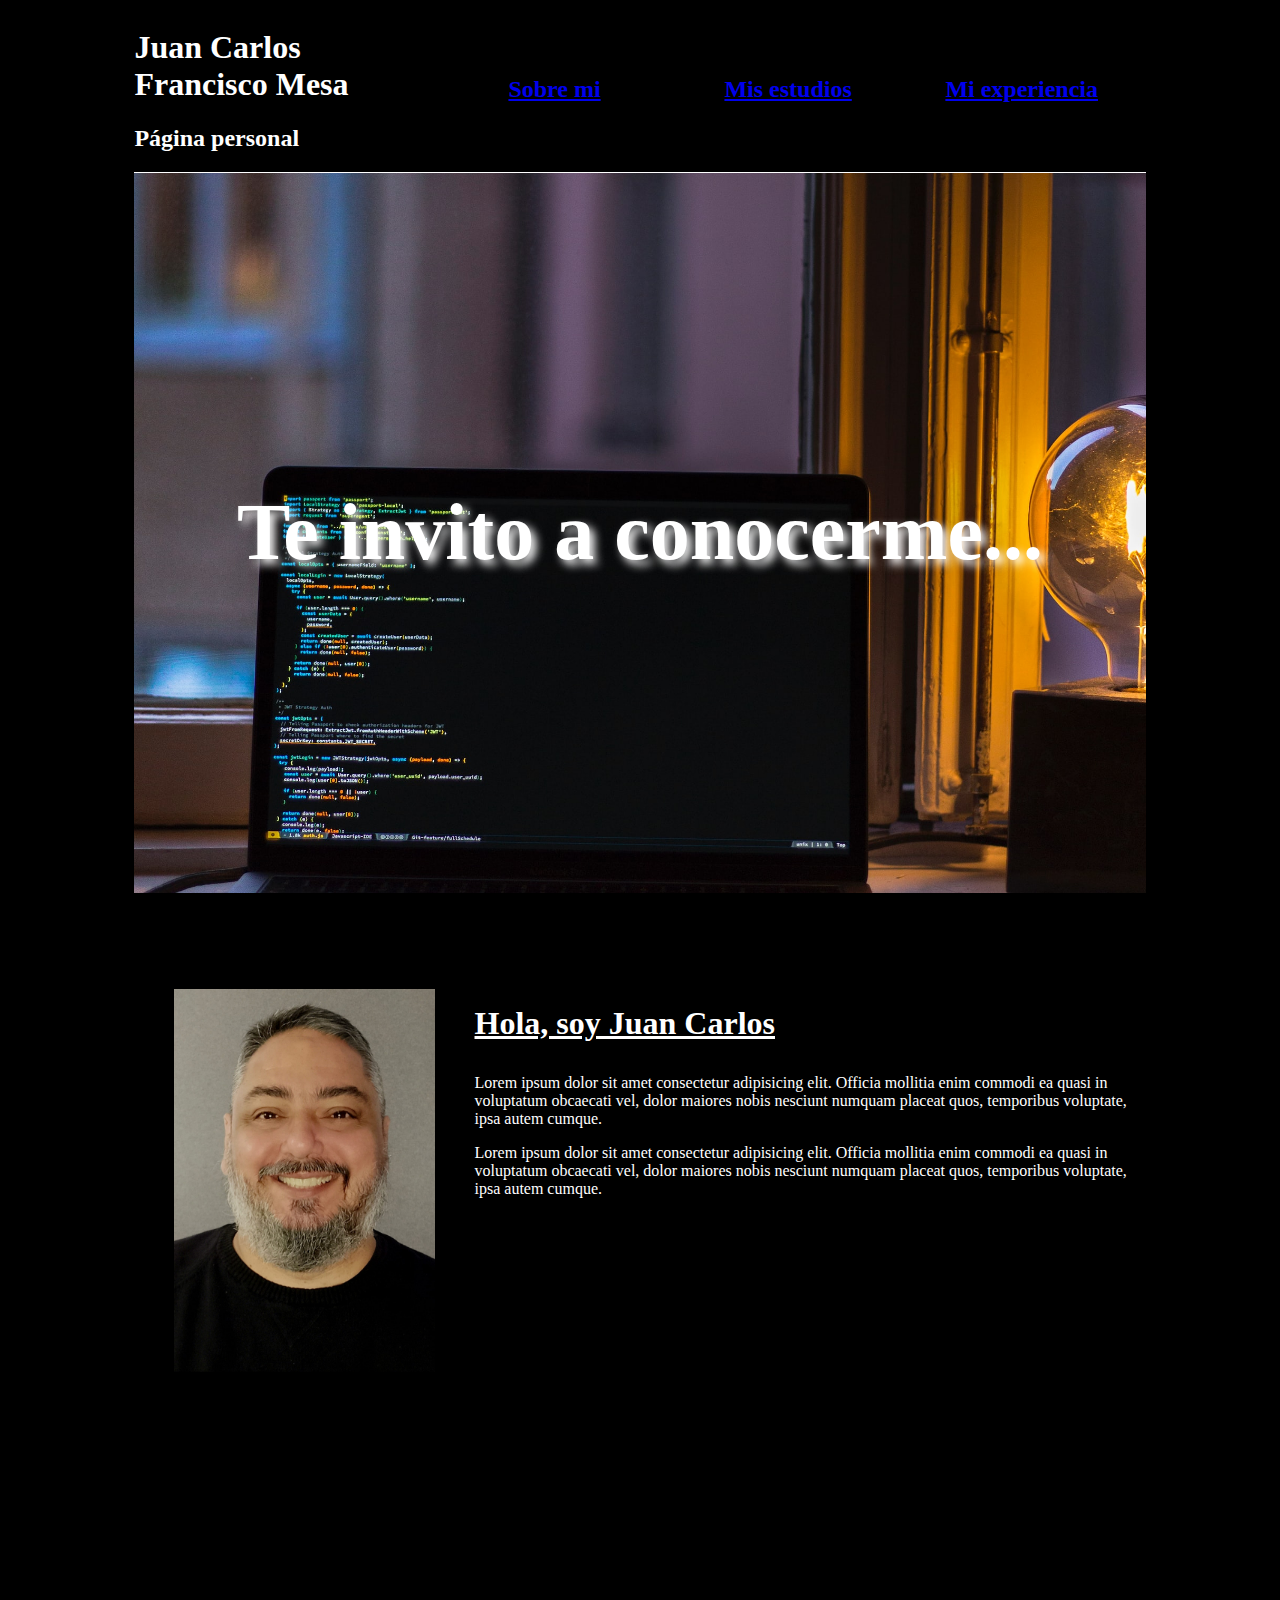
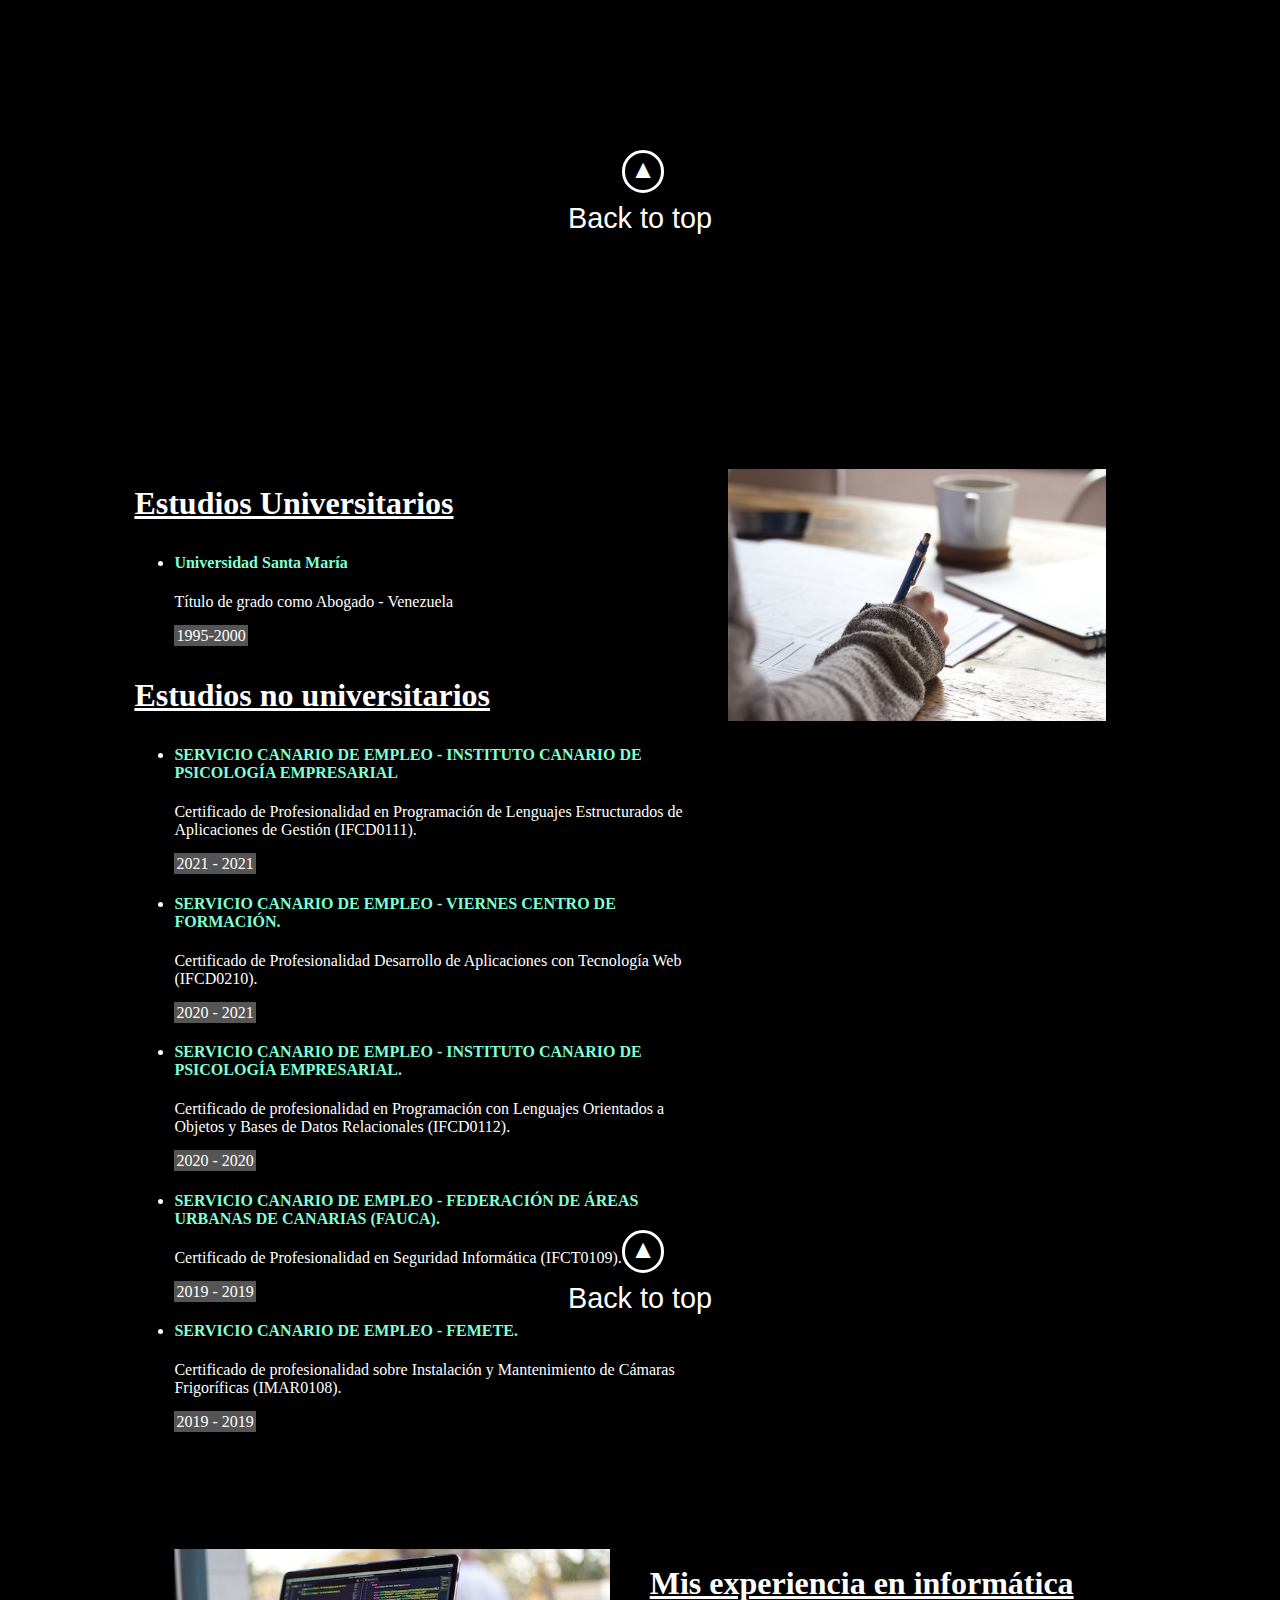
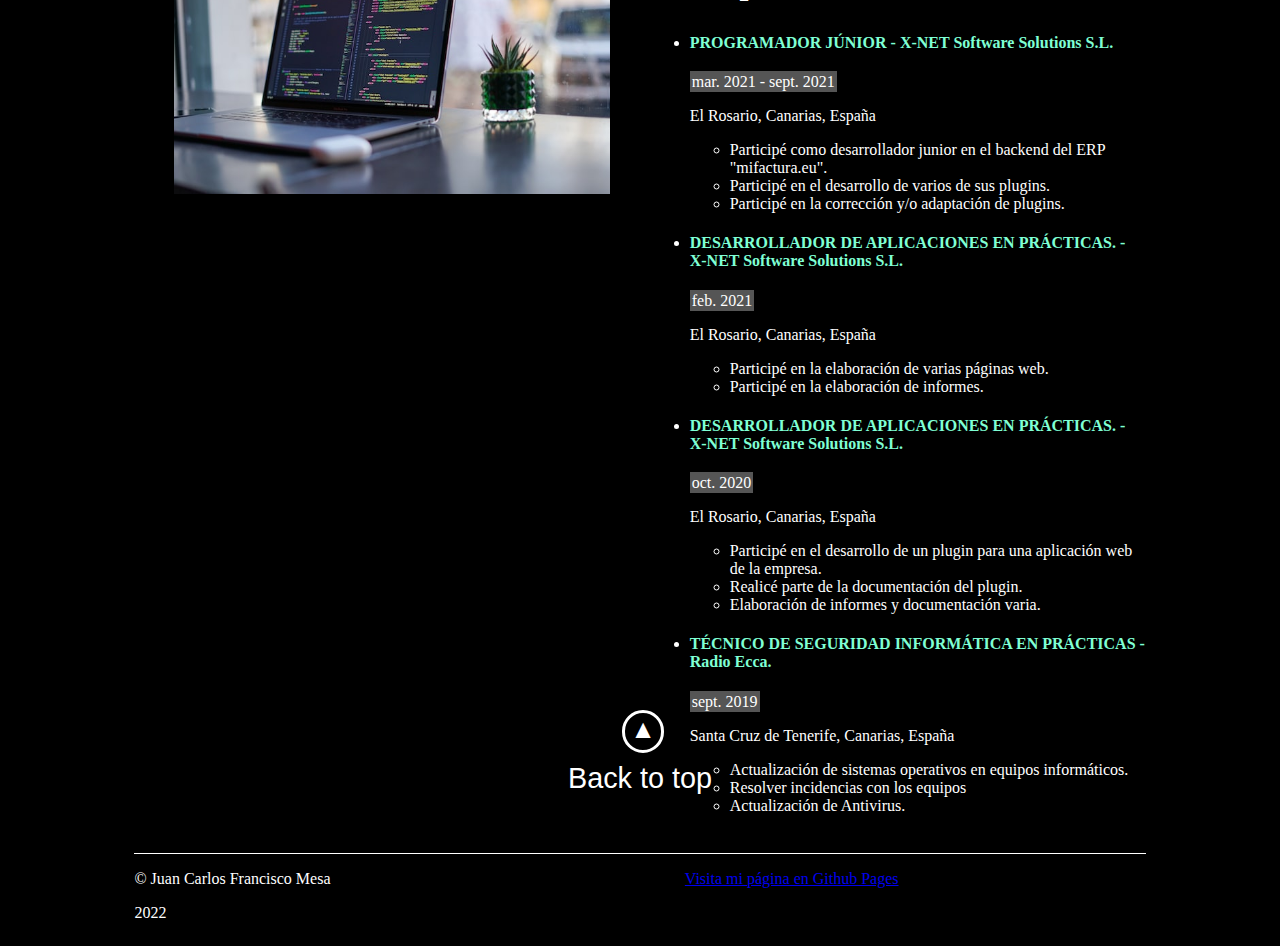
==== CesarManrique/LMSGI/Tarea_tema_2/Ejercicio_2/index.html @ 9badaab1 "saving work" ====
<!DOCTYPE html>
<html lang="es">

<head>
    <meta charset="UTF-8">
    <meta http-equiv="X-UA-Compatible" content="IE=edge">
    <meta name="viewport" content="width=device-width, initial-scale=1.0">
    <meta name="author" content="Juan Carlos Francisco (jcfm73@gmail.com)">
    <meta name="keywords" content="curriculum, hoja de vida, cv, resumen">
    <link rel="stylesheet" href="./css/style.css">
    <title>Página Personal</title>
</head>

<body>
    <nav>
        <div class="encabezado-izq">
            <h1>Juan Carlos Francisco Mesa</h1>
            <h2>Página personal</h2>
        </div>
        <div class="encabezado-der">
            <div class="enlaces">
                <a href="#sobre_mi">
                    <h2>Sobre mi</h2>
                </a>
                <a href="#mis_estudios">
                    <h2>Mis estudios</h2>
                </a>
                <a href="#mi_experiencia">
                    <h2>Mi experiencia</h2>
                </a>
            </div>
        </div>
    </nav>
    <section>
        <div class="hero">
            <h1>
                <p>Te invito a conocerme...</p>
            </h1>
        </div>
        <div class="separador"></div>
        <article id="sobre_mi">
            <div>
                <figure>
                    <img src="./img/me2.jpeg" alt="Foto de Juan Carlos Francisco Mesa fondo gris">
                </figure>
            </div>
            <div>
                <h2>
                    <p>Hola, soy Juan Carlos</p>
                </h2>
                <p>Lorem ipsum dolor sit amet consectetur adipisicing elit. Officia mollitia enim commodi ea quasi in
                    voluptatum obcaecati vel, dolor maiores nobis nesciunt numquam placeat quos, temporibus voluptate,
                    ipsa autem cumque.</p>
                <p>Lorem ipsum dolor sit amet consectetur adipisicing elit. Officia mollitia enim commodi ea quasi in
                    voluptatum obcaecati vel, dolor maiores nobis nesciunt numquam placeat quos, temporibus voluptate,
                    ipsa autem cumque.</p>
            </div>
        </article>
        <a href="#" class="to-top">Back to top</a>
        <div class="separador"></div>
        <div class="separador"></div>
        <article id="mis_estudios">
            <div>
                <h2>
                    <p>Estudios Universitarios</p>
                </h2>
                <ul>
                    <li class="item" id="item6">
                        <div class="card">
                            <h4><b>Universidad Santa María</b></h4>
                            <p>Título de grado como Abogado - Venezuela</p>
                            <span>1995-2000</span>
                        </div>
                    </li>
                </ul>
                <h2>
                    <p>Estudios no universitarios</p>
                </h2>
                <ul>
                    <li class="item" id="item6">
                        <div class="card">
                            <h4><b>SERVICIO CANARIO DE EMPLEO - INSTITUTO CANARIO DE PSICOLOGÍA EMPRESARIAL</b></h4>
                            <p>Certificado de Profesionalidad en Programación de Lenguajes Estructurados de Aplicaciones
                                de Gestión (IFCD0111).</p>
                            <span>2021 - 2021</span>
                        </div>
                    </li>
                    <li class="item" id="item6">
                        <div class="card">
                            <h4><b>SERVICIO CANARIO DE EMPLEO - VIERNES CENTRO DE FORMACIÓN.</b></h4>
                            <p>Certificado de Profesionalidad Desarrollo de Aplicaciones con Tecnología Web (IFCD0210).
                            </p>
                            <span>2020 - 2021</span>
                        </div>
                    </li>
                    <li class="item" id="item6">
                        <div class="card">
                            <h4><b>SERVICIO CANARIO DE EMPLEO - INSTITUTO CANARIO DE PSICOLOGÍA EMPRESARIAL.
                                </b></h4>
                            <p>Certificado de profesionalidad en Programación con Lenguajes Orientados a Objetos y Bases
                                de Datos Relacionales (IFCD0112).</p>
                            <span>2020 - 2020</span>
                        </div>
                    </li>
                    <li class="item" id="item6">
                        <div class="card">
                            <h4><b>SERVICIO CANARIO DE EMPLEO - FEDERACIÓN DE ÁREAS URBANAS DE CANARIAS (FAUCA).</b>
                            </h4>
                            <p>Certificado de Profesionalidad en Seguridad Informática (IFCT0109).</p>
                            <span>2019 - 2019</span>
                        </div>
                    </li>
                    <li class="item" id="item6">
                        <div class="card">
                            <h4><b>SERVICIO CANARIO DE EMPLEO - FEMETE.</b></h4>
                            <p>
                                Certificado de profesionalidad sobre Instalación y Mantenimiento de Cámaras Frigoríficas
                                (IMAR0108).</p>
                            <span>2019 - 2019</span>
                        </div>
                    </li>
                </ul>
            </div>
            <div>
                <figure>
                    <img src="./img/estudios.jpg" alt="Estudiante con libreta tomando apuntes">
                </figure>
            </div>
        </article>
        <a href="#" class="to-top">Back to top</a>
        <div class="separador"></div>
        <div class="separador"></div>
        <article id="mi_experiencia">
            <div>
                <figure>
                    <img src="./img/codding.jpg" alt="Laptop con con editor de codigo en pantalla">
                </figure>
            </div>
            <div>
                <h2>
                    <p>Mis experiencia en informática</p>
                </h2>
                <ul>
                    <li class="item" id="workItem1">
                        <div class="card">
                            <h4><b>PROGRAMADOR JÚNIOR - X-NET Software Solutions S.L.</b></h4>
                            <span>mar. 2021 - sept. 2021</span>
                            <p>El Rosario, Canarias, España</p>
                            <ul>
                                <li class="item">Participé como desarrollador junior en el backend del ERP
                                    "mifactura.eu".</li>
                                <li class="item">Participé en el desarrollo de varios de sus plugins.
                                </li>
                                <li class="item">Participé en la corrección y/o adaptación de plugins.
                                </li>
                            </ul>
                        </div>
                    </li>
                    <li class="item" id="workItem2">
                        <div class="card">
                            <h4><b>DESARROLLADOR DE APLICACIONES EN PRÁCTICAS. - X-NET Software Solutions S.L.</b></h4>
                            <span>feb. 2021</span>
                            <p>El Rosario, Canarias, España</p>
                            <ul>
                                <li class="item">Participé en la elaboración de varias páginas web.</li>
                                <li class="item">Participé en la elaboración de informes.</li>
                            </ul>
                        </div>
                    </li>
                    <li class="item" id="workItem3">
                        <div class="card">
                            <h4><b>DESARROLLADOR DE APLICACIONES EN PRÁCTICAS. - X-NET Software Solutions S.L.</b></h4>
                            <span>oct. 2020</span>
                            <p>El Rosario, Canarias, España</p>
                            <ul>
                                <li class="item">Participé en el desarrollo de un plugin para una aplicación web de la
                                    empresa.</li>
                                <li class="item">Realicé parte de la documentación del plugin.</li>
                                <li class="item">Elaboración de informes y documentación varia.</li>
                            </ul>
                        </div>
                    </li>
                    <li class="item" id="workItem4">
                        <div class="card">
                            <h4><b>TÉCNICO DE SEGURIDAD INFORMÁTICA EN PRÁCTICAS - Radio Ecca.</b></h4>
                            <span>sept. 2019 </span>
                            <p>Santa Cruz de Tenerife, Canarias, España</p>
                            <ul>
                                <li class="item">Actualización de sistemas operativos en equipos informáticos. </li>
                                <li class="item">Resolver incidencias con los equipos</li>
                                <li class="item">Actualización de Antivirus.</li>
                            </ul>
                        </div>
                    </li>
                </ul>
            </div>
        </article>
        <a href="#" class="to-top">Back to top</a>
    </section>
    <footer>
        <div class="footer-izq">
            <p>&copy; Juan Carlos Francisco Mesa</p>
            <p>2022</p>
        </div>
        <div class="footer-der">
            <p><a href="https://jcfr4n.github.io/jc_cv/" target="_blank" rel="noopener noreferrer">Visita mi página en Github Pages</a></p>
        </div>
    </footer>
</body>

</html>
---- CesarManrique/LMSGI/Tarea_tema_2/Ejercicio_2/css/style.css ----
body {
    background-color: black;
    color: white;
}
section {
    width: 80%;
    margin: 0 auto;
}
nav {
    display: flex;
    flex-direction: row;
    border-bottom: 1px solid white;
    height: fit-content;
    width: 80%;
    margin: 0 auto;
}
.encabezado-izq {
    width: 30%;
}
.encabezado-der {
    text-align: center;
    width: 70%;
}
.enlaces {
    margin-top: 3rem;
    display: grid;
    grid-template-columns: 33% 33% 33%;
    width: 100%;

}
.hero {
    display: flex;
    justify-content: center;
    align-items: center;
    background-image:url("../img/laptop.jpg");
    width: 100%;
    background-size:cover;
    background-repeat: no-repeat;
    background-position: center;
    background-color: black;
}
article, .hero {

    height: 80vh;
}
.hero p {
    font-size: 5rem;
    font-weight: 600;
    text-shadow: 5px 5px 10px white;
    text-align: center;
}
.separador {
    height: 5rem;
}
#sobre_mi, #mis_estudios, #mi_experiencia {
    display: flex;
    flex-direction: row;
    justify-content: space-around;
}
img {
    width: 100%;
    max-width: 640px;
}
.item span {
    padding: 2px;
    background-color: #555;
}
.card h4 {
    color: aquamarine;
}
h2>p {
    font-size: 2rem;
    font-weight: 600;
    text-decoration: underline;
}
footer {
    width: 80%;
    margin: 0 auto;
    display: flex;
    flex-direction: row;
    border-top: 1px solid white;
    height: fit-content;
}
.footer-izq {
    width: 30%;
}
.footer-der {
    text-align: center;
    width: 70%;
}
/* CSS para el boton de ir arriba */
.to-top{
    /* background:#222; */
	text-align:center;
	font-size:180%;
	margin:2em;
	font-family: Calibri, arial, sans-serif;


	color:white;
	padding-top:1.8em;
	display:block;/* or inline-block */
	position:relative;
	border-color:white;
	text-decoration:none;
	transition:all .3s ease-out;
}
.to-top:before{
	content:'▲';
	font-size:.9em;
	position:absolute;
	top:0;
	left:50%;
	margin-left:-.7em;
	border:solid .13em white;
	border-radius:10em;
	width:1.4em;
	height:1.4em;
	line-height:1.3em;
	border-color:inherit;
	transition:transform .5s ease-in;
}
.to-top:hover{
	color:pink;
	border-color:pink;
}
.to-top:hover:before{
	transform: rotate(360deg);
}
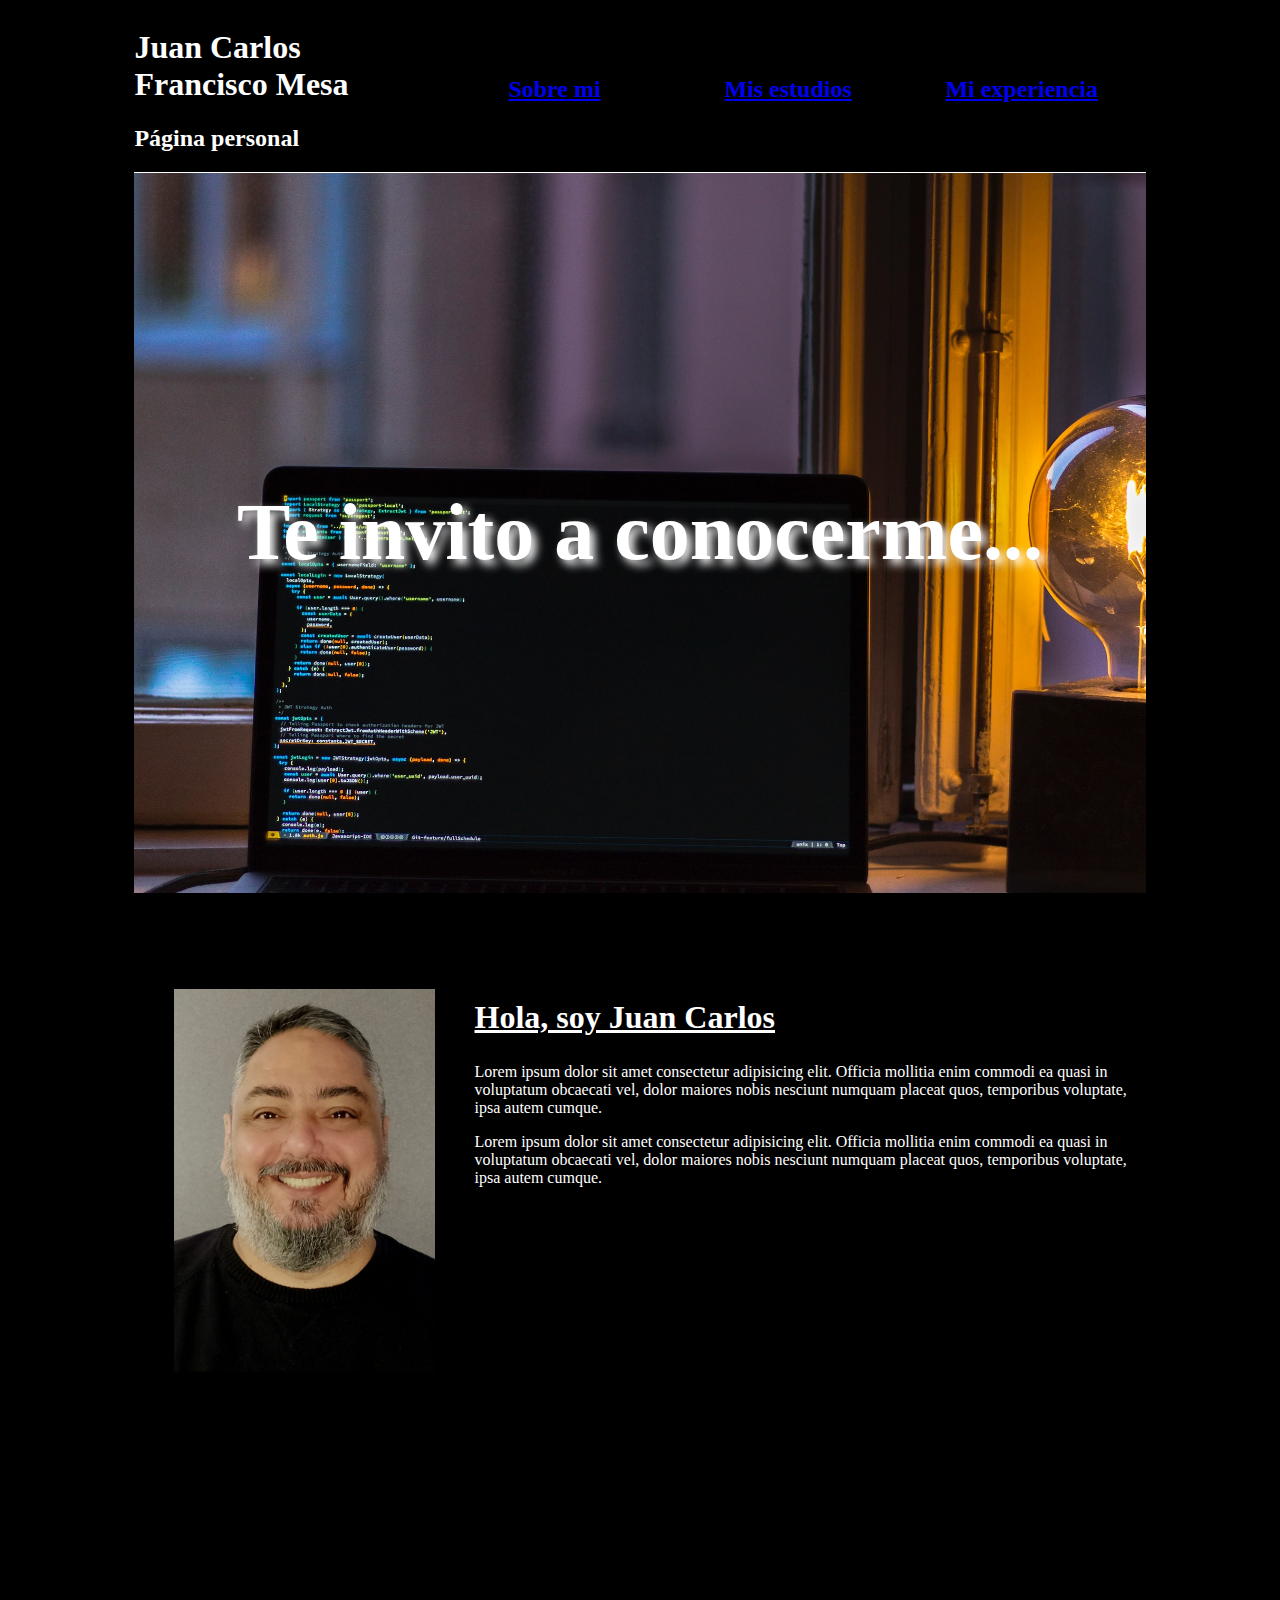
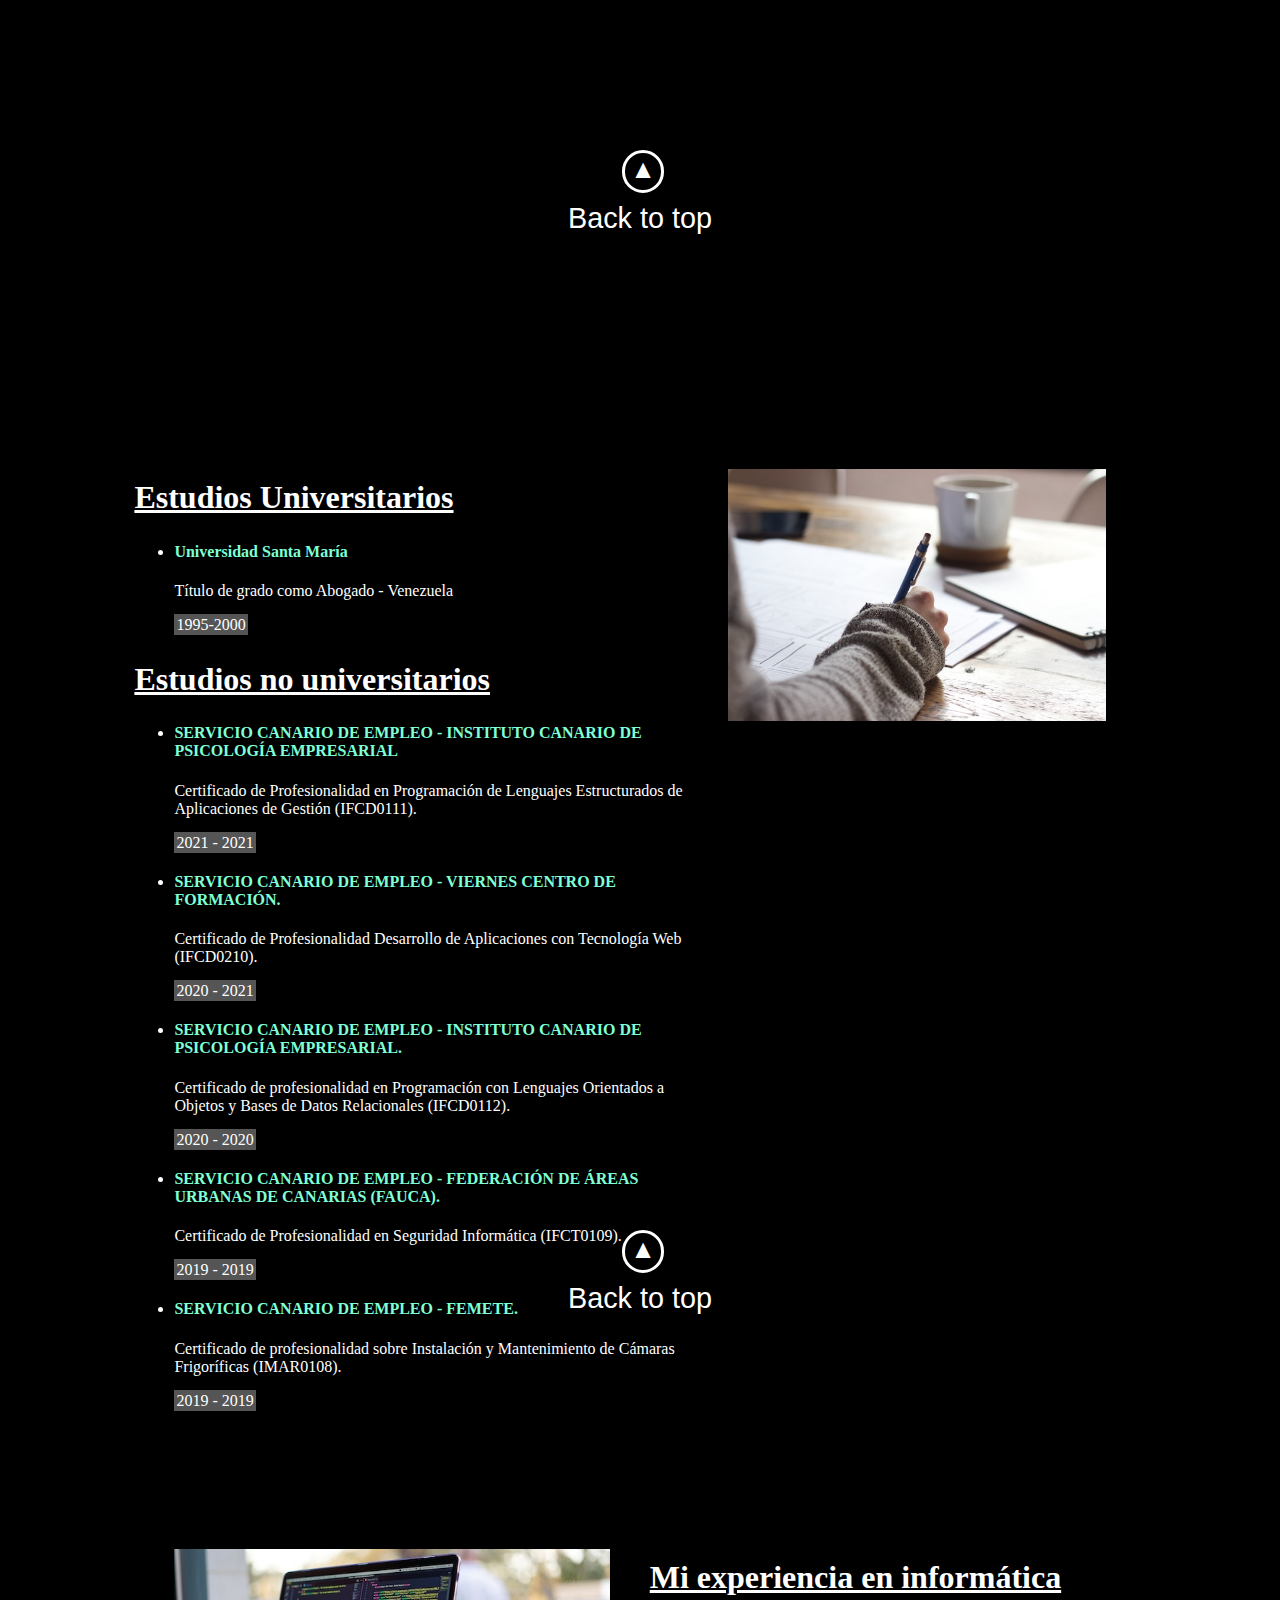
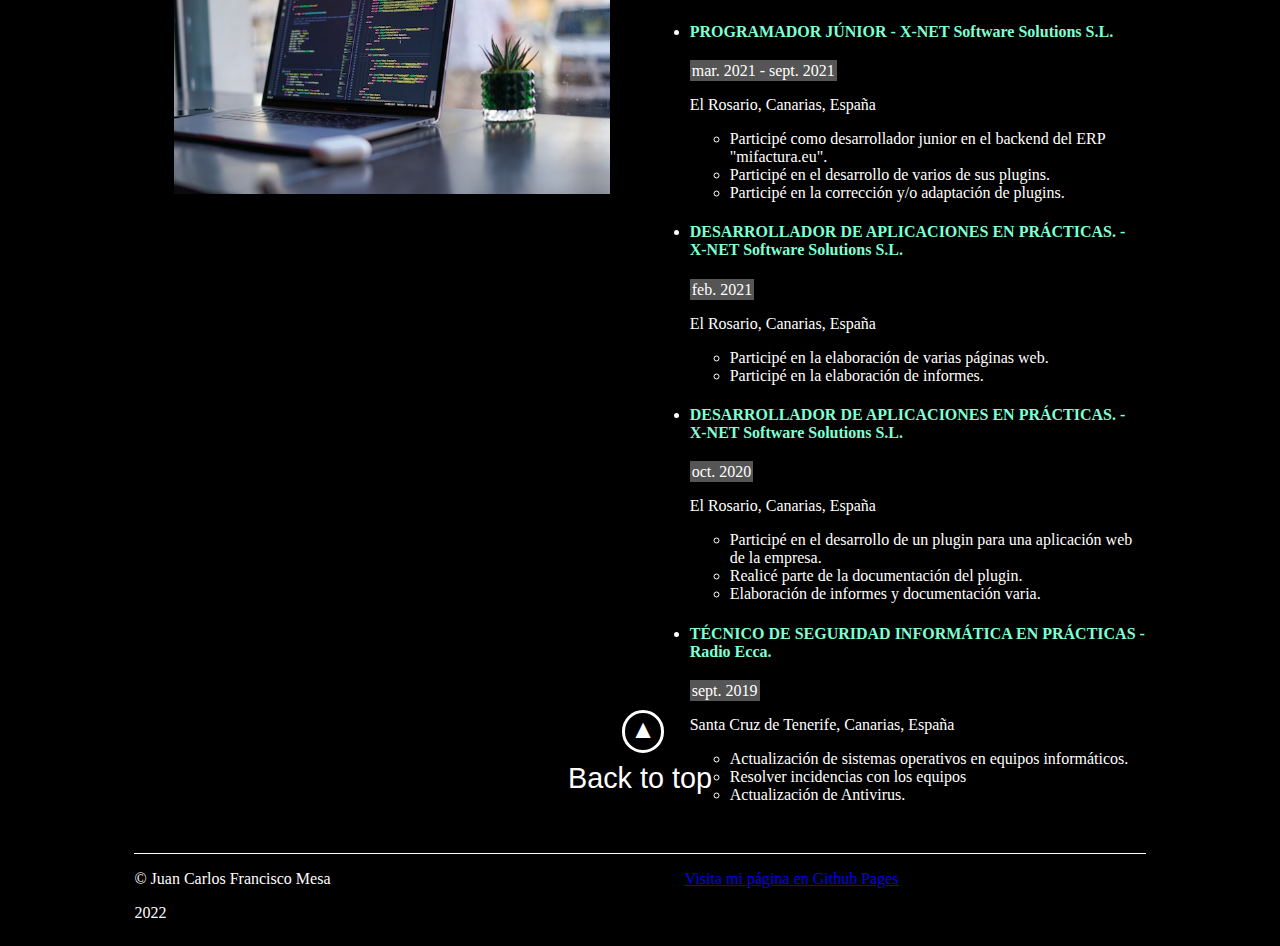
==== commit 40dd44d5: "Validado ejercicio 2" ====
--- a/CesarManrique/LMSGI/Tarea_tema_2/Ejercicio_2/index.html
+++ b/CesarManrique/LMSGI/Tarea_tema_2/Ejercicio_2/index.html
@@ -33,9 +33,9 @@
     </nav>
     <section>
         <div class="hero">
-            <h1>
-                <p>Te invito a conocerme...</p>
-            </h1>
+
+            <h1>Te invito a conocerme... </h1>
+
         </div>
         <div class="separador"></div>
         <article id="sobre_mi">
@@ -45,9 +45,8 @@
                 </figure>
             </div>
             <div>
-                <h2>
-                    <p>Hola, soy Juan Carlos</p>
-                </h2>
+                <h2>Hola, soy Juan Carlos</h2>
+
                 <p>Lorem ipsum dolor sit amet consectetur adipisicing elit. Officia mollitia enim commodi ea quasi in
                     voluptatum obcaecati vel, dolor maiores nobis nesciunt numquam placeat quos, temporibus voluptate,
                     ipsa autem cumque.</p>
@@ -61,11 +60,13 @@
         <div class="separador"></div>
         <article id="mis_estudios">
             <div>
-                <h2>
-                    <p>Estudios Universitarios</p>
-                </h2>
+
+
+                <h2>Estudios Universitarios</h2>
+
+
                 <ul>
-                    <li class="item" id="item6">
+                    <li class="item" id="itemU6">
                         <div class="card">
                             <h4><b>Universidad Santa María</b></h4>
                             <p>Título de grado como Abogado - Venezuela</p>
@@ -73,11 +74,13 @@
                         </div>
                     </li>
                 </ul>
-                <h2>
-                    <p>Estudios no universitarios</p>
-                </h2>
+
+
+                <h2>Estudios no universitarios</h2>
+
+
                 <ul>
-                    <li class="item" id="item6">
+                    <li class="item" id="itemU1">
                         <div class="card">
                             <h4><b>SERVICIO CANARIO DE EMPLEO - INSTITUTO CANARIO DE PSICOLOGÍA EMPRESARIAL</b></h4>
                             <p>Certificado de Profesionalidad en Programación de Lenguajes Estructurados de Aplicaciones
@@ -85,7 +88,7 @@
                             <span>2021 - 2021</span>
                         </div>
                     </li>
-                    <li class="item" id="item6">
+                    <li class="item" id="itemU2">
                         <div class="card">
                             <h4><b>SERVICIO CANARIO DE EMPLEO - VIERNES CENTRO DE FORMACIÓN.</b></h4>
                             <p>Certificado de Profesionalidad Desarrollo de Aplicaciones con Tecnología Web (IFCD0210).
@@ -93,7 +96,7 @@
                             <span>2020 - 2021</span>
                         </div>
                     </li>
-                    <li class="item" id="item6">
+                    <li class="item" id="itemU3">
                         <div class="card">
                             <h4><b>SERVICIO CANARIO DE EMPLEO - INSTITUTO CANARIO DE PSICOLOGÍA EMPRESARIAL.
                                 </b></h4>
@@ -102,7 +105,7 @@
                             <span>2020 - 2020</span>
                         </div>
                     </li>
-                    <li class="item" id="item6">
+                    <li class="item" id="itemU4">
                         <div class="card">
                             <h4><b>SERVICIO CANARIO DE EMPLEO - FEDERACIÓN DE ÁREAS URBANAS DE CANARIAS (FAUCA).</b>
                             </h4>
@@ -110,7 +113,7 @@
                             <span>2019 - 2019</span>
                         </div>
                     </li>
-                    <li class="item" id="item6">
+                    <li class="item" id="itemU5">
                         <div class="card">
                             <h4><b>SERVICIO CANARIO DE EMPLEO - FEMETE.</b></h4>
                             <p>
@@ -137,9 +140,11 @@
                 </figure>
             </div>
             <div>
-                <h2>
-                    <p>Mis experiencia en informática</p>
-                </h2>
+
+
+                <h2>Mi experiencia en informática</h2>
+
+
                 <ul>
                     <li class="item" id="workItem1">
                         <div class="card">
@@ -203,7 +208,8 @@
             <p>2022</p>
         </div>
         <div class="footer-der">
-            <p><a href="https://jcfr4n.github.io/jc_cv/" target="_blank" rel="noopener noreferrer">Visita mi página en Github Pages</a></p>
+            <p><a href="https://jcfr4n.github.io/jc_cv/" target="_blank" rel="noopener noreferrer">Visita mi página en
+                    Github Pages</a></p>
         </div>
     </footer>
 </body>
--- a/CesarManrique/LMSGI/Tarea_tema_2/Ejercicio_2/css/style.css
+++ b/CesarManrique/LMSGI/Tarea_tema_2/Ejercicio_2/css/style.css
@@ -43,7 +43,7 @@
 
     height: 80vh;
 }
-.hero p {
+.hero h1 {
     font-size: 5rem;
     font-weight: 600;
     text-shadow: 5px 5px 10px white;
@@ -68,7 +68,7 @@
 .card h4 {
     color: aquamarine;
 }
-h2>p {
+article h2 {
     font-size: 2rem;
     font-weight: 600;
     text-decoration: underline;
